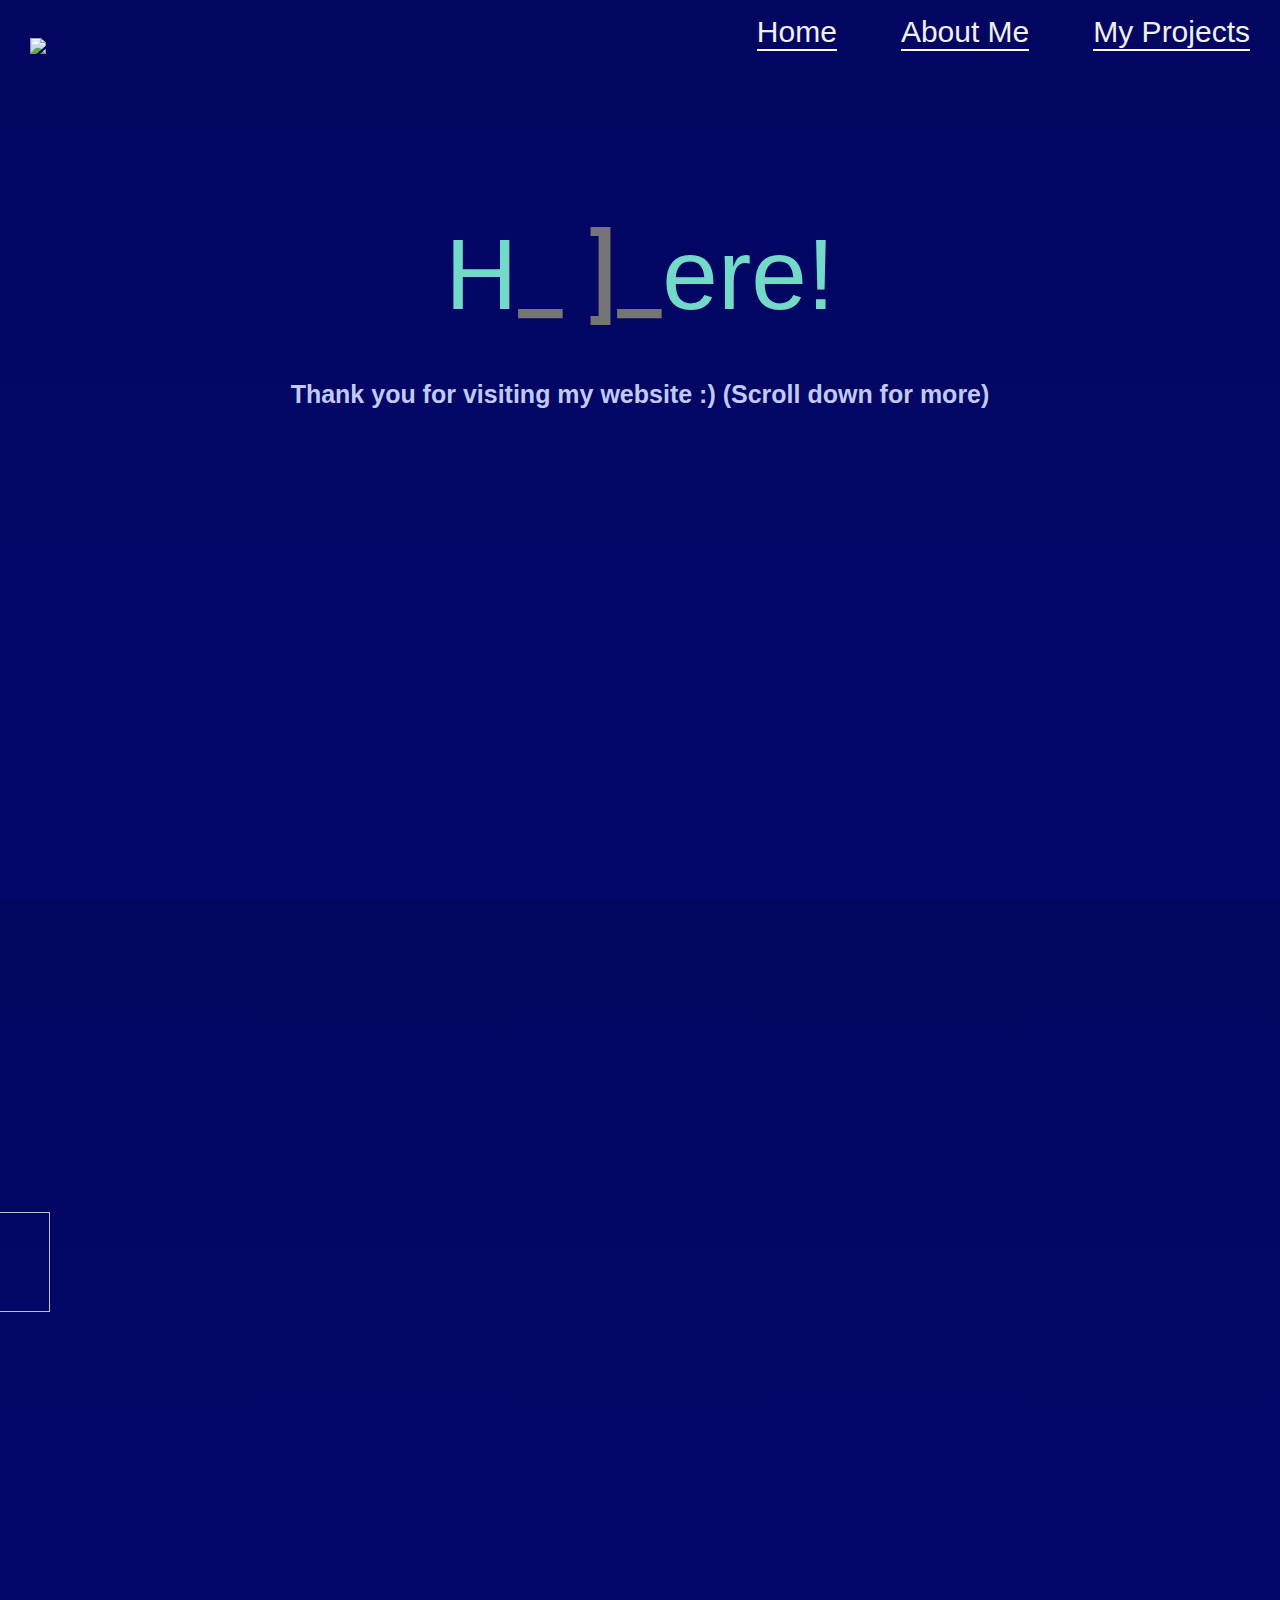
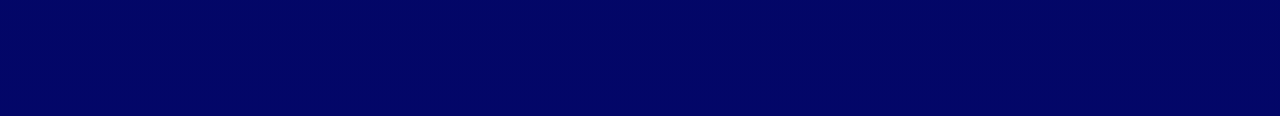
==== index.html @ faeb0738 "Add files via upload" ====
<!DOCTYPE html>
<html lang="en">
    <head>
        <link href="http://fonts.cdnfonts.com/css/cera-round-pro" rel="stylesheet">
        <style>
            @import url('http://fonts.cdnfonts.com/css/cera-round-pro');
    </style>
        <meta charset="UTF-8">
    <title>Dhivyesh Kanagasabai</title>
    <style>
    
     @import 'https://fonts.googleapis.com/css?family=Roboto+Mono:100';
html,
body {
  font-family: 'Roboto Mono', monospace;
  background: #0000FF;
  height: 100%;
}
.container {
  height: 100%;
  width: 100%;
  justify-content: center;
  align-items: center;
  display: flex;
  padding-top: 0px;
  padding-bottom: 50px;
}
.text {
  font-weight: 500;
  font-size: 100px;
  font-family: 'Cera Round Pro', sans-serif;
  color: #FFFFFF;
  transition: 1s;
}
.dud {
  color: #757575;
}


    </style>
        <meta name = "viewport" content = "width = device-width, initial-scale = 1.0">
        <title>Dhivyesh Kanagasabai</title>
        <meta charset="utf-8">
        <meta name="viewport" content="width=device-width, initial-scale=1">
        <link rel="stylesheet" href="style.css">
        <link rel="preconnect" href="https://fonts.googleapis.com">
        <link rel="preconnect" href="https://fonts.gstatic.com" crossorigin>
        <link href="https://fonts.googleapis.com/css2?family=Roboto:wght@100;300;400;500;700;900&display=swap" rel="stylesheet">
        <script src="https://kit.fontawesome.com/3daf552b75.js" crossorigin="anonymous"></script>
        <script src="https://cdn.jsdelivr.net/npm/typed.js@2.0.12"></script>
        <link rel="stylesheet" href="https://cdn.jsdelivr.net/gh/devicons/devicon@v2.15.1/devicon.min.css">
	</head>
    
<body>
    
<section class = "header">
    <nav>
        <a href = "index.html"><img src="images/gojoPic.png"></a>
        <div class="nav-links" id = "navLinks">
            <i class="fa-solid fa-xmark" onclick = "hideMenu()"></i>
            <ul>
                <li>
                    <div class ="item">
                        <div id = "highlight"></div>  <!--------- Add a highlight animation -------->
                        <a class = "Home white" href = "">Home</a>
                    </div>
                </li>
                <li>
                    <div class ="item">
                        <div id = "highlight"></div>   <!--------- Add a highlight animation -------->
                        <a class = "About white" href = "">About Me</a>
                    </div>
                </li>
                <li>
                    <div class ="item">
                        <div id = "highlight"></div>   <!--------- Add a highlight animation -------->
                        <a class = "Projects white" href = "#AboutMe">My Projects</a>
                    </div>
                </li>
            </ul>
        </div>
        <i class="fa fa-bars" onclick = "showMenu()"></i>
    </nav>
    <div class="container revealScramble">
        <div class="text teal"></div>
        <script src="scramble.js"></script>
      <script>
        const phrases = ['Hi there!', 'Hola!', 'Bonjour!', 'Guten Tag!', 'Ciao!', 'こんにちは!', '你好!'];
        const el = document.querySelector('.text');
        const fx = new TextScramble(el);
        let counter = 0;
      
        const next = () => {
        fx.setText(phrases[counter]).then(() => {
          setTimeout(next, 1000);
        });
        counter = (counter + 1) % phrases.length;
      };
      
      next();
        </script>
      </div>
      <div class = "welcomeMessage">
        <p>Thank you for visiting my website :) (Scroll down for more)</p>
      </div>
<div class="text-box revealTranslate">
    <h1>I'm <span class="name purple">Dhivyesh Kanagasabai</span></h1>
    <p><span class="autotype cyan"></span><br>working on many projects in my free time.</p>
    <a href="https://github.com/Dhivyno" target = "_blank" class = "hero-btn">Visit my GitHub to find out more</a>
</div>
</section>

<!----About me ----->
<section class = "AboutMe"> 
    <div class="aboutme revealTranslateFromRight">
    <h1> 
        Who Am I?
    </h1>
    </div>
    <div class="image imgrevealTranslate">
    <a href = "index.html"><img src="images/animeProgramming.gif"></a>
    </div>
    <div class="aboutme">
    <p>
        <span class="delay1 revealTranslateFromLeft">Hi! My name is Dhivyesh. I am currently a Year 12 student at Garden International School</span>
        <span class = "delay2 revealTranslateFromLeft">studying A-levels. I chose Further maths, Physics and Chemistry as my AS level subjects as</span>
        <span class="delay3 revealTranslateFromLeft">I am keen in problem solving and finding answers to simple and often ignored questions.</span>
        <span class="delay4 revealTranslateFromLeft">Although I do not take computer science, I have found that my passions lie in programming</span>
        <span class="delay5 revealTranslateFromLeft">and building useful programs.<br><br></span>
        <span class="delay6 revealTranslateFromLeft">This website, for example, is a testament to my creative and project based learning skills.</span>
        <span class="delay7 revealTranslateFromLeft">The finished product, after many hours of grueling and seemingly directionless debugging,</span>
        <span class="delay8 revealTranslateFromLeft">gives my work meaning and motivates me to push through and succeed.</span>
    </p> <!-------- add a part where the user scrolls down and then when they scroll back up it 
        asks, "wait youre still here" but then switches back to the hello screen after saying "wait, forget you saw that"-->
    <div class="deviconSymbols">
        <img id = "bootstrap" src="https://cdn.jsdelivr.net/gh/devicons/devicon/icons/bootstrap/bootstrap-original.svg" />
        <img id = "Csharp" src="https://cdn.jsdelivr.net/gh/devicons/devicon/icons/csharp/csharp-original.svg" />
    </div>
    </div>
</section>


<!------ JS for text transitions------>
<script>
    function changeYear() {
        var changes = document.querySelectorAll(".AboutMe");
        time = new Date();
        month = time.getMonth();
        year = time.getFullYear();
        if (year == 2023 && month > 6)
            for (var i = 0; i < reveals.length; i++) {
                changes[i].classList.add("active");
            }
    }
    window.addEventListener("scroll", changeYear);
</script>
<script>
    function changeNameColor() {
        colors: ["purple", "teal", "red", "yellow", "orange", "pink"]
        var changes = document.querySelectorAll(".name");
        var existent = changes[0].classList[1];
        changes[0].classList.replace("existent", colors[4]);
    }
    window.addEventListener("scroll", changeNameColor)
</script>

<script> 
    function reveal() {
    var reveals = document.querySelectorAll(".revealTranslate");
    for (var i = 0; i < reveals.length; i++) {
        var windowHeight = window.innerHeight;
        var elementTop = reveals[i].getBoundingClientRect().top;
        var elementVisible = 150;

        if (elementTop < windowHeight - elementVisible) {
        reveals[i].classList.add("active");
        } else {
        reveals[i].classList.remove("active");
        }
    }
    moveScramble()
    }

    window.addEventListener("scroll", reveal);
</script>
<script> 
    function imgreveal() {
    var reveals = document.querySelectorAll(".imgrevealTranslate");
    for (var i = 0; i < reveals.length; i++) {
        var windowHeight = window.innerHeight;
        var elementTop = reveals[i].getBoundingClientRect().top;
        var elementVisible = 150;

        if (elementTop < windowHeight - elementVisible) {
        reveals[i].classList.add("active");
        } else {
        reveals[i].classList.remove("active");
        }
    }
    }

    window.addEventListener("scroll", imgreveal);
</script>
<script>
    function revealFromRight() {
        var revealsFromRight = document.querySelectorAll(".revealTranslateFromRight");
        for (var i = 0; i < revealsFromRight.length; i++) {
        var windowHeight = window.innerHeight;
        var elementTop = revealsFromRight[i].getBoundingClientRect().top;
        var elementVisible = 150;

        if (elementTop < windowHeight - elementVisible) {
        revealsFromRight[i].classList.add("active");
        } else {
        revealsFromRight[i].classList.remove("active");
        }
    }
    }
    window.addEventListener("scroll", revealFromRight);
</script>
<script>
    function revealFromLeft() {
        var revealsFromLeft = document.querySelectorAll(".revealTranslateFromLeft");
        for (var i = 0; i < revealsFromLeft.length; i++) {
        var windowHeight = window.innerHeight;
        var elementTop = revealsFromLeft[i].getBoundingClientRect().top;
        var elementVisible = 300;

        if (elementTop < windowHeight - elementVisible) {
        revealsFromLeft[i].classList.add("active");
        } else {
        revealsFromLeft[i].classList.remove("active");
        }
    }
    }
    window.addEventListener("scroll", revealFromLeft);
</script>
<script> 
    function moveScramble() {
    var reveals = document.querySelectorAll(".revealScramble");

    for (var i = 0; i < reveals.length; i++) {
        var windowHeight = window.innerHeight;
        var elementTop = reveals[i].getBoundingClientRect().top;
        var elementVisible = 150;

        if (elementTop < windowHeight - elementVisible) {
        reveals[i].classList.add("active");
        } else {
        reveals[i].classList.remove("active");
        }
    }
    var reveals = document.querySelectorAll(".text");
    for (var i = 0; i < reveals.length; i++) {
        reveals[i].classList.add("active");
    }
    var reveals = document.querySelectorAll(".welcomeMessage");
    for (var i = 0; i < reveals.length; i++) {
        reveals[i].classList.add("active");
    }
    }
</script>
<script>
    var typed = new Typed(".autotype", {
        strings: ["A Student", "A Programmer", "A Volunteer"],
        typeSpeed: 60,
        backSpeed: 60,
        loop: true
    })
</script>
<!------ JS for opening and closing menu ------>
<script>

    var navLinks = document.getElementById("navLinks");
    function showMenu(){
        navLinks.style.right = "0";
    }
    function hideMenu(){
        navLinks.style.right = "-200px";
    }
    function refreshGrade() {
        const Date = new Date()
        const year = Date.getFullYear()
        const month = Date.getMonth()
        const day = Date.getDate()
        let grade = year - 2010
        if (month < 7) {
            grade--
        }
        return grade
    }
    document.getElementById("grade/year").innerHTML = refreshGrade()
    function refreshAge() {
        const Date = new Date()
        const year = Date.getFullYear()
        const month = Date.getMonth()
        const day = Date.getDate()
        let age = year - 2005
        if (month < 9 || month == 9 && day < 26) 
        {
            age--
        }
    }
</script>
</body>
	
</html>
---- style.css ----
*{
    margin: 0;
    padding: 0;
    font-family: 'Roboto', sans-serif;
}
.header{
    min-height: 100vh;
    width: 100%;
    background-image: linear-gradient(rgba(4, 9, 30, 0.7), rgba(4, 9, 40, 0.7)), url(Images/background-colour3.png);
    background-size: 35% 100%;
    background-position: center;
    position: relative;
    overflow: hidden;
    word-wrap: normal;
}
nav{
    display: flex;
    padding: 0% 0%;
    justify-content: space-between;
    align-items: center;
}
nav img{
    width:150px;
    padding-top: 30px;
    padding-left: 30px;
}
.nav-links{
    flex: 1;
    text-align: right;
}
.nav-links ul li{
    list-style: none;
    display: inline-block;
    padding: 15px 30px;
    position: relative;
}
.nav-links ul li a{
    font-size: 30px;
    text-decoration: none;
    transition: 0.5s;
    font-family: 'Cera Round Pro', sans-serif;
}
.nav-links ul li a:hover{
    color: pink;
    font-size: 40px;
}
.nav-links ul li::after{
    content: "";
    width: 100%;
    height: 2px;
    background: #FFF;
    display: block;
    margin: auto;
    transition: 0.3s;
}
.nav-links ul li:hover::after{
    width: 100%;
    background: #F44336
}
.text-box{
    width: 90%;
    color: #fff;
    position: absolute;
    top: 50%;
    left: 6%;
    transform: translate(-50%, -50%);
    text-align: center;
}
.text-box h1{
    font-size: 62px;
    font-family: 'Cera Round Pro', sans-serif;
}
.text-box p{
    margin: 10px 0 40px; 
    font-size: 20px;
    font-family: 'Cera Round Pro', sans-serif;
}
.hero-btn{
    display: inline-block;
    text-decoration: none;
    color: #fff;
    border: 2px solid #fff;
    padding: 12px 34px;
    font-size: 16px;
    background: transparent;
    position: relative;
    cursor: pointer;
    font-family: 'Cera Round Pro', sans-serif;
}
.hero-btn:hover{
    border: 2px solid red;
    background: #f44336;
    transition: 0.7s;
}

nav .fa{
    display: none;
}
@media(max-width: 700px){
    .text-box h1{
        font-size: 20px;
    }
    .nav-links ul li{
        color: #FFF;
        display: block;
    }
    .nav-links ul li a{
        color: #FFF;
        font-size: 20px;
        text-decoration: none;
        transition: 0.3s;
    }
    .nav-links{
        position: absolute;
        background: #FF2400;
        height: 100vh;
        width: 200px;
        top: 0;
        right: -200px;
        text-align: left;
        z-index: 10;
        transition: 1.5s;
    }
    nav .fa{
        display: block;
        color: #FFF;
        margin: 20px;
        font-size: 30px;
        cursor: pointer;
    }
    nav .fa-solid{
        display: block;
        color: #FFF;
        margin: 20px;
        font-size: 30px;
        cursor: pointer;
    }
    .nav-links ul{
        padding: 30px;
    }
}

/*--- About me ---*/

.AboutMe image{
    align-self: left;
    width: 200px;
    transform: translateX(-700px);
    transform: translateY(200px);
}
.AboutMe {
    width: 100%;
    max-width: 100%;
    margin: auto;
    background-image: linear-gradient(rgba(4, 9, 30, 0.7), rgba(4, 9, 40, 0.7)), url(Images/background-colour3.png);
    background-blend-mode: normal;
    background-size: cover;
    text-align: right;
    overflow-x: hidden;
    overflow-y: hidden;
    padding-top: 50px;
    align-items: left;
    justify-content: center;
    padding-left: 0px;
    word-wrap: normal;
}
.AboutMe h1 {
    font-size: 36px;
    color: #FE7D6A;
    position: relative;
    font-weight: 600;
    padding-bottom: 0px;
    width: 100%;
    align-self: center;
    justify-content: center;
    text-align: center;
    padding-right: 110px;
    font-family: 'Cera Round Pro', sans-serif;
    word-wrap: normal;
}

.image{
    display: flex;
    justify-content: center;
    width: 200px;
    transform: translate(200px, 100px);
}

.AboutMe p {
    align-self: right;
    transform: translate(650px, -120px);
    color: #c0caf5;
    width: 50%;
    font-size: 18px;
    font-weight: 600;
    line-height: 22px;
    padding: 0px;
    line-height: 200%;
    padding-right: 100px;
    font-family: 'Cera Round Pro', sans-serif;
    height: 600px;
}
.AboutMe.active::after p{
    content: "Hi! My name is Dhivyesh. I am currently a Year 13 student at Garden International School studying A-levels"
}
.revealTranslate{
  position: relative;
  transform: translateY(150px);
  opacity: 0;
  transition: 1s all ease;
}

.revealTranslate.active{
  transform: translateY(0);
  opacity: 1;
}
.revealTranslateFromRight{
    position: relative;
    transform: translateX(150px);
    opacity: 0;
    transition: 1s all ease;
}
.revealTranslateFromRight.active{
    transform: translateX(0);
    opacity: 1;
}
.imgrevealTranslate{
    position: relative;
    transform: translate(100px, 200px);
    opacity: 0;
    transition: 1s all ease;
    transition-delay: 0.7s;
}
.imgrevealTranslate.active{
    transform: translate(100px, 100px);
    opacity: 1;
}
.revealTranslateFromLeft{
    position: relative;
    transform: translateX(250px);
    opacity: 0;
    width: 50%;
    transition: 1s all ease;
}
.revealTranslateFromLeft.active{
    transform: translateX(350px);
    opacity: 1
}
.revealScramble{
    position: relative;
    transform: translateY(150px);
    opacity: 1;
    transition: 1s all ease;
}
  
.revealScramble.active{
    transform: translateY(0);
    opacity: 1;
}
.text.active{
    font-size: 30px;
}
.welcomeMessage{
    width: 100%;
    color: #c0caf5;
    font-size: 25px;
    font-weight: 600;
    line-height: 22px;
    font-family: 'Cera Round Pro', sans-serif;
    display: flex;
    text-align: center;
    justify-content: center;
    transform: translateY(150px);
    transition: 0.4s;
}
.welcomeMessage p{
    font-family: 'Cera Round Pro', sans-serif;
}
.welcomeMessage.active{
    font-size: 0;
    margin: 0 0 0;
    opacity: 0;
}
#bootstrap{
    width: 100px;
    height: 100px;
    justify-content: center;
    transform: translate(-1250px, -400px);
}
#Csharp{
    width: 100px;
    height: 100px;
    justify-content: center;
    transform: translate(-1230px, -400px);
}
.pink {
    color: #f7768e;
    font-family: 'Cera Round Pro', sans-serif;
}
.red {
    color: #f44336;
    font-family: 'Cera Round Pro', sans-serif;
}
  
.blue {
    color: #7aa2f7;
    font-family: 'Cera Round Pro', sans-serif;
}
  
.yellow {
    color: #e0af68;
    font-family: 'Cera Round Pro', sans-serif;
}
  
.purple {
    color: #bb9af7;
    font-family: 'Cera Round Pro', sans-serif;
}
  
.orange {
    color: #ed7014;
    font-family: 'Cera Round Pro', sans-serif;
}
  
.green {
    color: #9ece6a;
    font-family: 'Cera Round Pro', sans-serif;
}
  
.teal {
    color: #73daca;
    font-family: 'Cera Round Pro', sans-serif;
}
  
.grey {
    color: #9aa5ce;
    font-family: 'Cera Round Pro', sans-serif;
}
  
.cyan {
    color: #7dcfff;
    font-family: 'Cera Round Pro', sans-serif;
}
  
.white {
    color: #f0f0f0;
    font-family: 'Cera Round Pro', sans-serif;
}
.orange{
    font-family: 'Cera Round Pro', sans-serif;
}
.autotype {
    font-size: 30px;
}
.name {
    animation: color-change 5s infinite;
  }
  
  @keyframes color-change {
    0% { color: red; }
    25% { color: #7dcfff; }
    50% { color: #bb9af7; }
    75% { color: #ed7014 }
    100% { color: red; }
  }
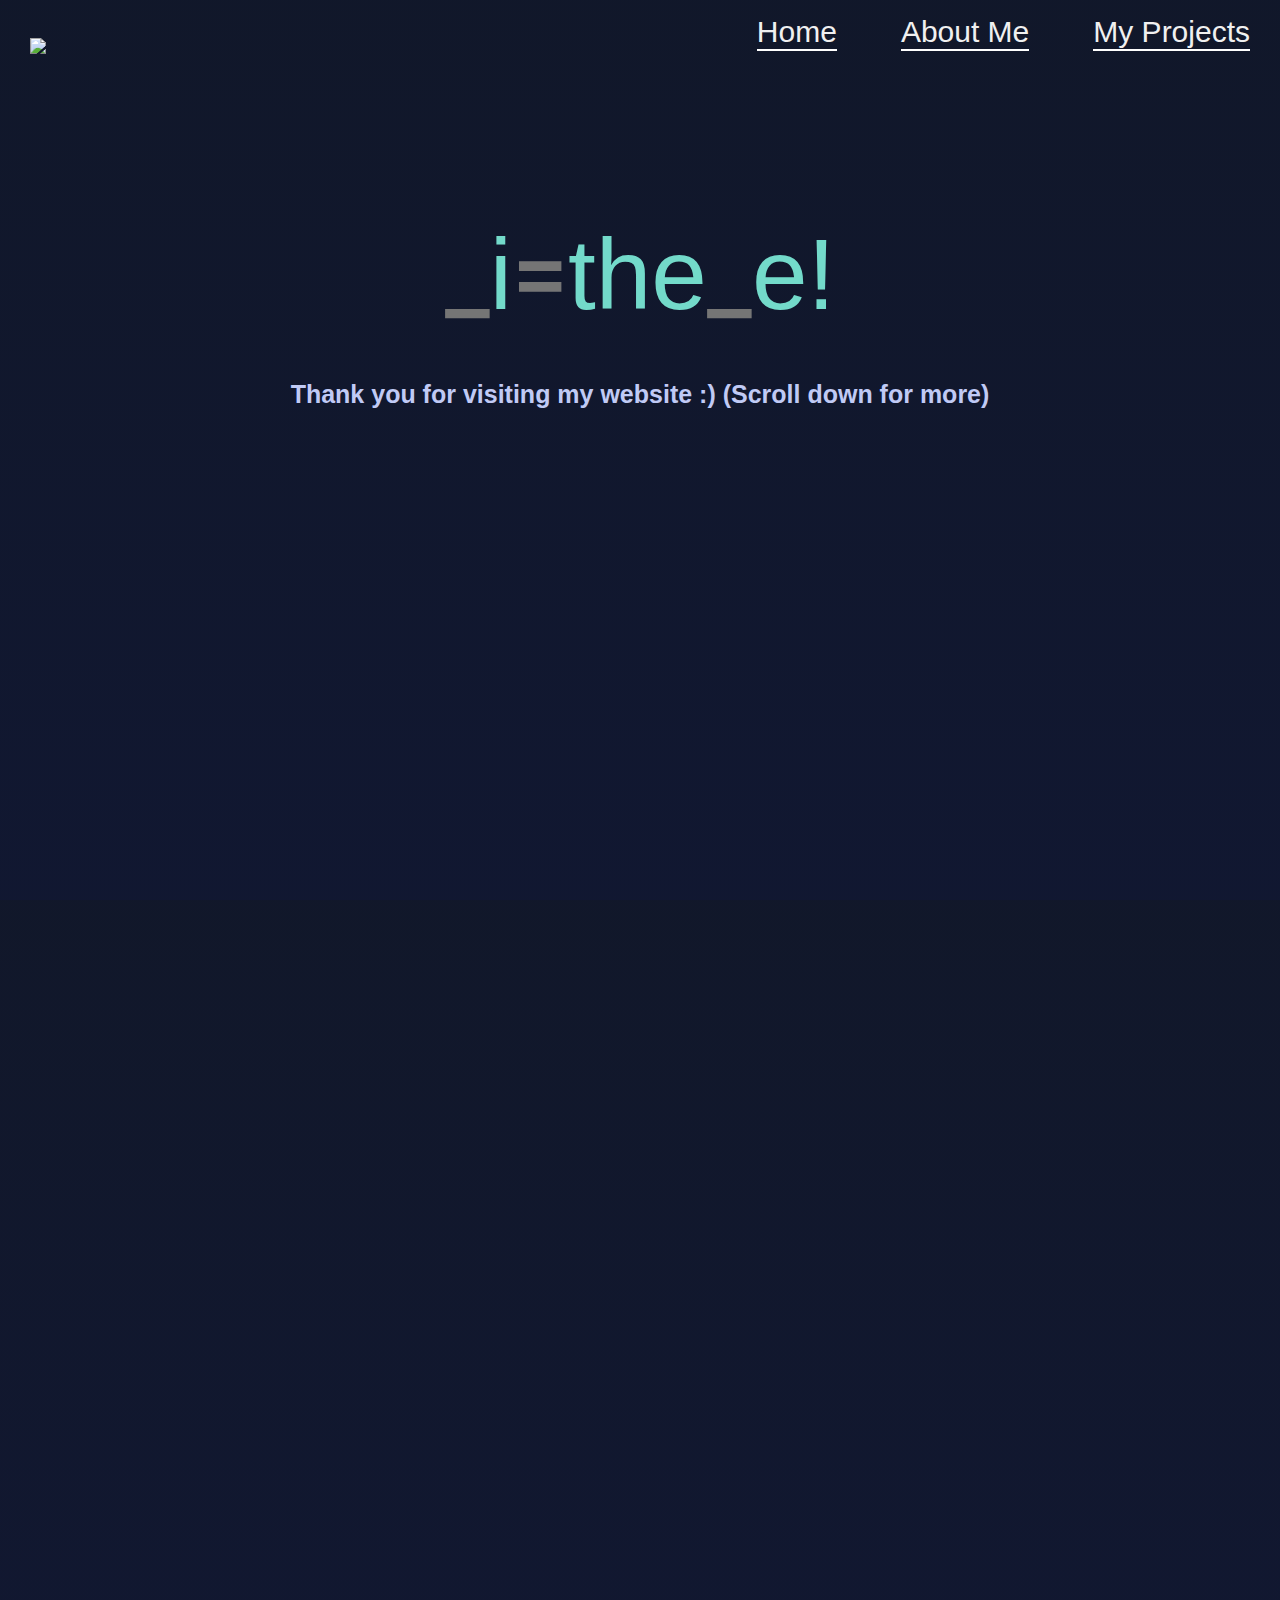
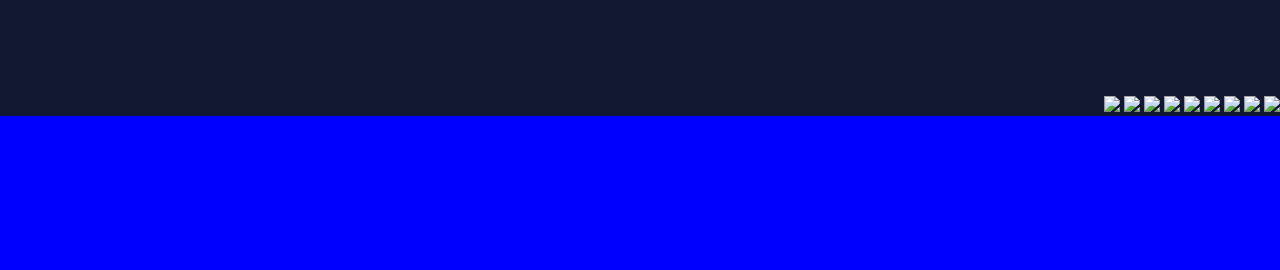
==== commit 5953ce6c: "Update index.html" ====
--- a/index.html
+++ b/index.html
@@ -104,7 +104,7 @@
         <p>Thank you for visiting my website :) (Scroll down for more)</p>
       </div>
 <div class="text-box revealTranslate">
-    <h1>I'm <span class="name purple">Dhivyesh Kanagasabai</span></h1>
+    <h1>I'm <span class="name purple gradient-text">Dhivyesh Kanagasabai</span></h1>
     <p><span class="autotype cyan"></span><br>working on many projects in my free time.</p>
     <a href="https://github.com/Dhivyno" target = "_blank" class = "hero-btn">Visit my GitHub to find out more</a>
 </div>
@@ -134,7 +134,15 @@
         asks, "wait youre still here" but then switches back to the hello screen after saying "wait, forget you saw that"-->
     <div class="deviconSymbols">
         <img id = "bootstrap" src="https://cdn.jsdelivr.net/gh/devicons/devicon/icons/bootstrap/bootstrap-original.svg" />
-        <img id = "Csharp" src="https://cdn.jsdelivr.net/gh/devicons/devicon/icons/csharp/csharp-original.svg" />
+        <img id = "csharp" src="https://cdn.jsdelivr.net/gh/devicons/devicon/icons/csharp/csharp-original.svg" />
+        <img id = "python" src="https://cdn.jsdelivr.net/gh/devicons/devicon/icons/python/python-original.svg" />
+        <img id = "cplusplus" src="https://cdn.jsdelivr.net/gh/devicons/devicon/icons/cplusplus/cplusplus-original.svg" />
+        <img id = "css3" src="https://cdn.jsdelivr.net/gh/devicons/devicon/icons/css3/css3-original.svg" />
+        <img id = "html5" src="https://cdn.jsdelivr.net/gh/devicons/devicon/icons/html5/html5-original.svg" />
+        <img id = "javascript" src="https://cdn.jsdelivr.net/gh/devicons/devicon/icons/javascript/javascript-original.svg" />
+        <img id = "swift" src="https://cdn.jsdelivr.net/gh/devicons/devicon/icons/swift/swift.svg" />
+        <img id = "java" src="https://cdn.jsdelivr.net/gh/devicons/devicon/icons/java/java-original.svg" />
+        <img id = "jupyter" src="https://cdn.jsdelivr.net/gh/devicons/devicon/icons/jupyter/jupyter-original.svg" />
     </div>
     </div>
 </section>
@@ -262,7 +270,7 @@
 </script>
 <script>
     var typed = new Typed(".autotype", {
-        strings: ["A Student", "A Programmer", "A Volunteer"],
+        strings: ["A Student ", "A Programmer ", "A Volunteer ", "A Leader ", "An Educator ", "A STEM fanboy ", "A Manager ", "A Badminton Lover ", "And More! "],
         typeSpeed: 60,
         backSpeed: 60,
         loop: true
@@ -302,6 +310,10 @@
         }
     }
 </script>
+
+<canvas id="c2d"></canvas>
+<canvas id="c3d"></canvas>
+<script src="pendulum.js"></script>
 </body>
 	
-</html>+</html>
